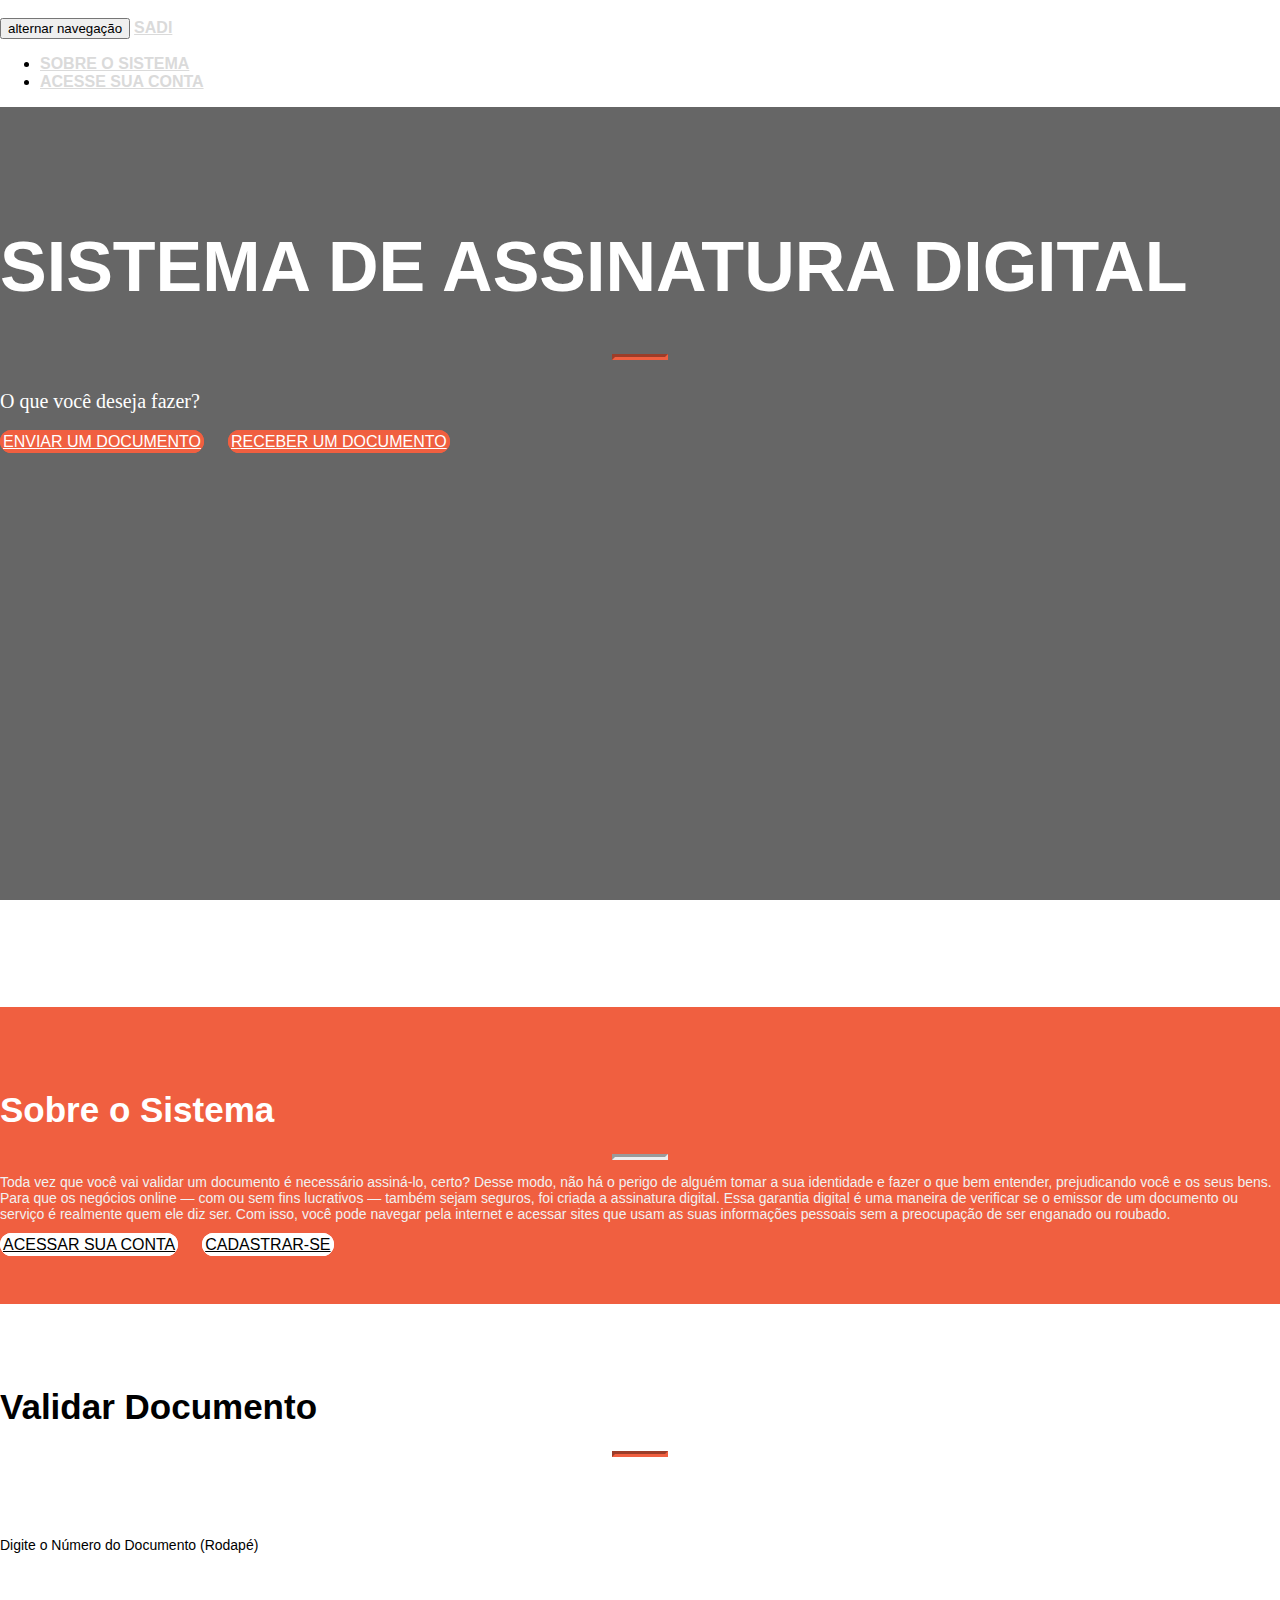
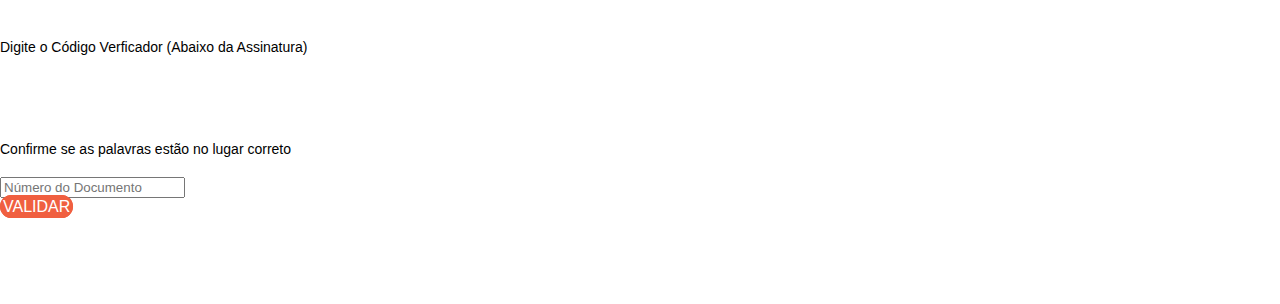
==== index.html @ a019d36f "sadi" ====
<!DOCTYPE html>
<html lang="pt-br">

<head>
    <meta charset="utf-8">
    <meta http-equiv="X-UA-Compatible" content="IE=edge">
    <meta name="viewport" content="width=device-width, initial-scale=1">

    <title>Sistema SADI</title>
    <!-- <link rel="icon" href="imagens/favicon.png"> -->

    <!-- Bootstrap -->
    <link href="bootstrap/css/bootstrap.min.css" rel="stylesheet">
    <link href="estilo.css" rel="stylesheet">

    <!-- HTML5 shim and Respond.js for IE8 support of HTML5 elements and media queries -->
    <!-- WARNING: Respond.js doesn't work if you view the page via file:// -->
    <!--[if lt IE 9]>
      <script src="https://oss.maxcdn.com/html5shiv/3.7.2/html5shiv.min.js"></script>
      <script src="https://oss.maxcdn.com/respond/1.4.2/respond.min.js"></script>
    <![endif]-->
</head>

<body id="my-index">
    <nav id="id-menu" class="nav navbar navbar-fixed-top my-navbar-2">
        <div class="container">
            <div class="navbar-header">
                <button type="button" class="navbar-toggle collapsed" data-toggle="collapse" data-target="#id-navegacao">
                    <span class="sr-only">alternar navegação</span>
                    <span class="icon-bar"></span>
                    <span class="icon-bar"></span>
                    <span class="icon-bar"></span>
                </button>
                <a href="#" class="navbar-brand">
                    <span class="img-logo">SADI</span>
                </a>
            </div>

            <div class="collapse navbar-collapse" id="id-navegacao">
                <ul class="nav navbar-nav navbar-right">
                    <li>
                        <a href="#id-secao-sobre">
                            Sobre o sistema
                        </a>
                    </li>
                    <li>
                        <a href="login.html">
                            <span class="glyphicon glyphicon-user"> </span>
                            Acesse sua conta
                        </a>
                    </li>
                </ul>
            </div>
        </div>
    </nav>

    <div class="my-capa">
        <div class="col-md-2"></div>
        <div class="my-conteudo-capa text-center col-md-8">
            <h1>
                Sistema de Assinatura Digital
            </h1>
            <hr class="my-laranja">
            <p class="">
                O que você deseja fazer?
            </p>
            <a href="" class="btn my-btn-custom my-btn-laranja btn-lg">Enviar um Documento</a>
            <a href="#id-secao-validar" class="btn my-btn-custom my-btn-laranja btn-lg">Receber um Documento</a>
        </div>
    </div>
    
    <section id="id-secao-sobre">
        <div class="container">
            <div class="row text-center my-conteudo-secao my-branco">
                <div class="col-md-12">
                    <h1>
                        Sobre o Sistema
                    </h1>
                    <hr>
                    <p class="my-cinza">
                        Toda vez que você vai validar um documento é necessário assiná-lo, certo? Desse modo, não há o perigo de alguém tomar a sua identidade e fazer o que bem entender,
                        prejudicando você e os seus bens. Para que os negócios online — com ou sem fins lucrativos — também sejam seguros, foi criada a assinatura digital.
                        Essa garantia digital é uma maneira de verificar se o emissor de um documento ou serviço é realmente quem ele diz ser. Com isso, você pode navegar pela internet e
                        acessar sites que usam as suas informações pessoais sem a preocupação de ser enganado ou roubado.
                    </p>
                    <a href="" class="btn my-btn-custom my-btn-branco btn-lg">Acessar sua conta</a>
                    <a href="" class="btn my-btn-custom my-btn-branco btn-lg">Cadastrar-se</a>
                </div>
            </div>
        </div>
    </section>

    <section id="id-secao-validar">
        <div class="container">
            <div class="row text-center my-conteudo-secao">
                <div class="col-md-12">
                    <h1>
                        Validar Documento
                    </h1>
                    <hr class="my-laranja">
                </div>
                <div class="col-md-3">
                    <span class="glyphicon glyphicon-pencil icon-sobre"></span>
                    <p>
                        Digite o Número do Documento (Rodapé)
                    </p>
                </div>
                <div class="col-md-3">
                    <span class="glyphicon glyphicon-list-alt icon-sobre"></span>
                    <p>
                        Digite o Código Verficador (Abaixo da Assinatura)
                    </p>
                </div>
                <div class="col-md-3">
                    <span class="glyphicon glyphicon-check icon-sobre"></span>
                    <p>
                        Confirme se as palavras estão no lugar correto
                    </p>
                </div>
                <div class="col-md-3 codigo-verificador">
                    <div class=" formulario-verificar">
                        <input type="text" class="form-control" placeholder="Número do Documento" aria-describedby="button-addon2">
                    </div>
                    <div class="">
                        <a class="btn my-btn-custom my-btn-laranja btn-lg"> Validar </a>
                    </div>

                </div>
            </div>
        </div>
    </section>

    <!-- jQuery (necessary for Bootstrap's JavaScript plugins) -->
    <script src="https://ajax.googleapis.com/ajax/libs/jquery/1.10.1/jquery.min.js"></script>

    <script type="text/javascript">
        jQuery(function () {
            jQuery(window).scroll(function () {
                if (jQuery(this).scrollTop() > 100){
                    $("#id-menu").addClass("my-navbar");
                } else {
                    $("#id-menu").removeClass("my-navbar");
                }
            });
        });
    </script>

    <!-- Include all compiled plugins (below), or include individual files as needed -->
    <script src="bootstrap/js/bootstrap.min.js"></script>
</body>

</html>
---- estilo.css ----
html, body{
    display: inline;
}

/* -------  Navbar -------*/

.navbar .my-navbar-2{
    padding: 15px 0px;
	background: rgba(0, 0, 0, 0.6);
	border: none;
}

.my-navbar-2 a{
    font-weight: 700;
    text-transform: uppercase;
    color: #dadada;
    font-family: 'Open Sans', 'Helvetica Neue', Arial, sans-serif;
    -webkit-transition: all 0.2s;
    transition: all 0.2s;
}

.my-navbar-2 a:hover{
    color: #ffffff;
}

.my-navbar{
    background-color: #ffffff;

}

.my-navbar a{
    color: #f05f40;
}

.my-navbar a:hover{
    color: #db5638;
}

.nav>li>a:focus, .nav>li>a:hover {
    text-decoration: none;
    background-color: transparent !important;
}

.icon-bar{
    background-color: #dadada;
}

/* -------  Capa -------*/

html, body>.my-capa{
    background-size: cover;
    background-attachment: fixed;
    height: 100%;
    overflow: auto;
}

.my-capa{
    background-image: linear-gradient(to bottom, rgba(0,0,0,0.6) 0%,
    rgba(0,0,0,0.6) 100%), url(img/header3.jpg);
}

.my-conteudo-capa{
    margin-top: 120px;
    color: #ffffff;
}

.my-conteudo-capa h1{
    text-transform: uppercase;
    font-family: 'Open Sans', 'Helvetica Neue', Arial, sans-serif;
    font-weight: bolder;
}

.my-conteudo-capa p{
    margin-top: 30px;
    font-size: 20px;
}


.icon-sobre{
    font-size: 50px;
    color: #f05f40;
    margin-top: 20px;
    margin-left: 45%;

}

/* -------  Seções -------*/

#id-secao-sobre{
    background-color: #f05f40;
    width: 100%;
}

.my-conteudo-secao{
    padding-top: 60px;
    padding-bottom: 50px;
}

.my-conteudo-secao h1{
    font-size: 35px;
    font-family: 'Open Sans','Helvetica Neue',Arial,sans-serif;
}

.my-conteudo-secao p{
    font-size: 14px;
    font-family: 'Open Sans','Helvetica Neue',Arial,sans-serif;
}

#id-secao-validar{
    background-color: #ffffff;
    width: 100%;
}

.codigo-verificador{
    padding-bottom: 20px;
    margin-top: 20px;
}

.formulario-verificar{
    margin-top: 15px;
}

/* -------  Login -------*/

#id-login{
    background-color: #f4f4f4;
}

.my-caixa-login {
    background: #ffffff;
    border-radius: 5px;
    margin: 10px auto 30px;
    width: 350px;
    padding: 40px 50px 50px 50px;
    box-shadow: 4px 4px 5px #888888;
}

.my-login-form .form-control {
    background: #f7f7f7 none repeat scroll 0 0;
    border: 1px solid #d4d4d4;
    border-radius: 4px;
    font-size: 14px;
    height: 50px;
    line-height: 50px;
}

/* -------  Media Query -------*/

@media(max-width: 480px){
    .my-caixa-login{
        width: 100%;
    }
}

/* xs < 768 */
@media screen and (max-width: 767px) {
    .my-conteudo-capa h1{
        font-size: 40px;
    }
}

/* sm */
@media screen and (min-width: 768px) {
    .my-conteudo-capa h1{
        font-size: 60px;
    }

}

/* md */
@media screen and (min-width: 992px) {
    .my-conteudo-capa h1{
        font-size: 60px;
    }
}

/* lg */
@media screen and (min-width: 1200px) {
    .my-conteudo-capa h1 {
        font-size: 70px;
    }
}
/* -------  Fim Media Query -------*/


/* -------  Personalização -------*/

hr{
    max-width: 50px;
    border-width: 3px;
}

.my-laranja{
    border-color: #f05f40;
}

.my-branco{
    border-color: #ffffff;
    color: #ffffff;
}

.my-cinza{
    border-color: #f1f1f1;
    color: #f1f1f1;
}

.my-btn-custom{
    margin-top: 40px;
    margin-right: 20px;
    border-radius: 50px;
    text-transform: uppercase;
    font-family: 'Open Sans', 'Helvetica Neue', Arial, sans-serif;
    -webkit-transition: all 0.2s;
    transition: all 0.2s;
}

.my-btn-laranja{
    border: solid #f05f40;
    background-color: #f05f40;
    color: #ffffff;
}

.my-btn-laranja:hover{
    background-color: #db5638;
    border: solid #db5638;
    color: #ffffff;
}

.my-btn-branco{
    border: solid #ffffff;
    background-color: #ffffff;
    color: #000000;
}

.my-btn-branco:hover{
    background-color: #dadada;
    border: solid #dadada;
    color: #000000;
}
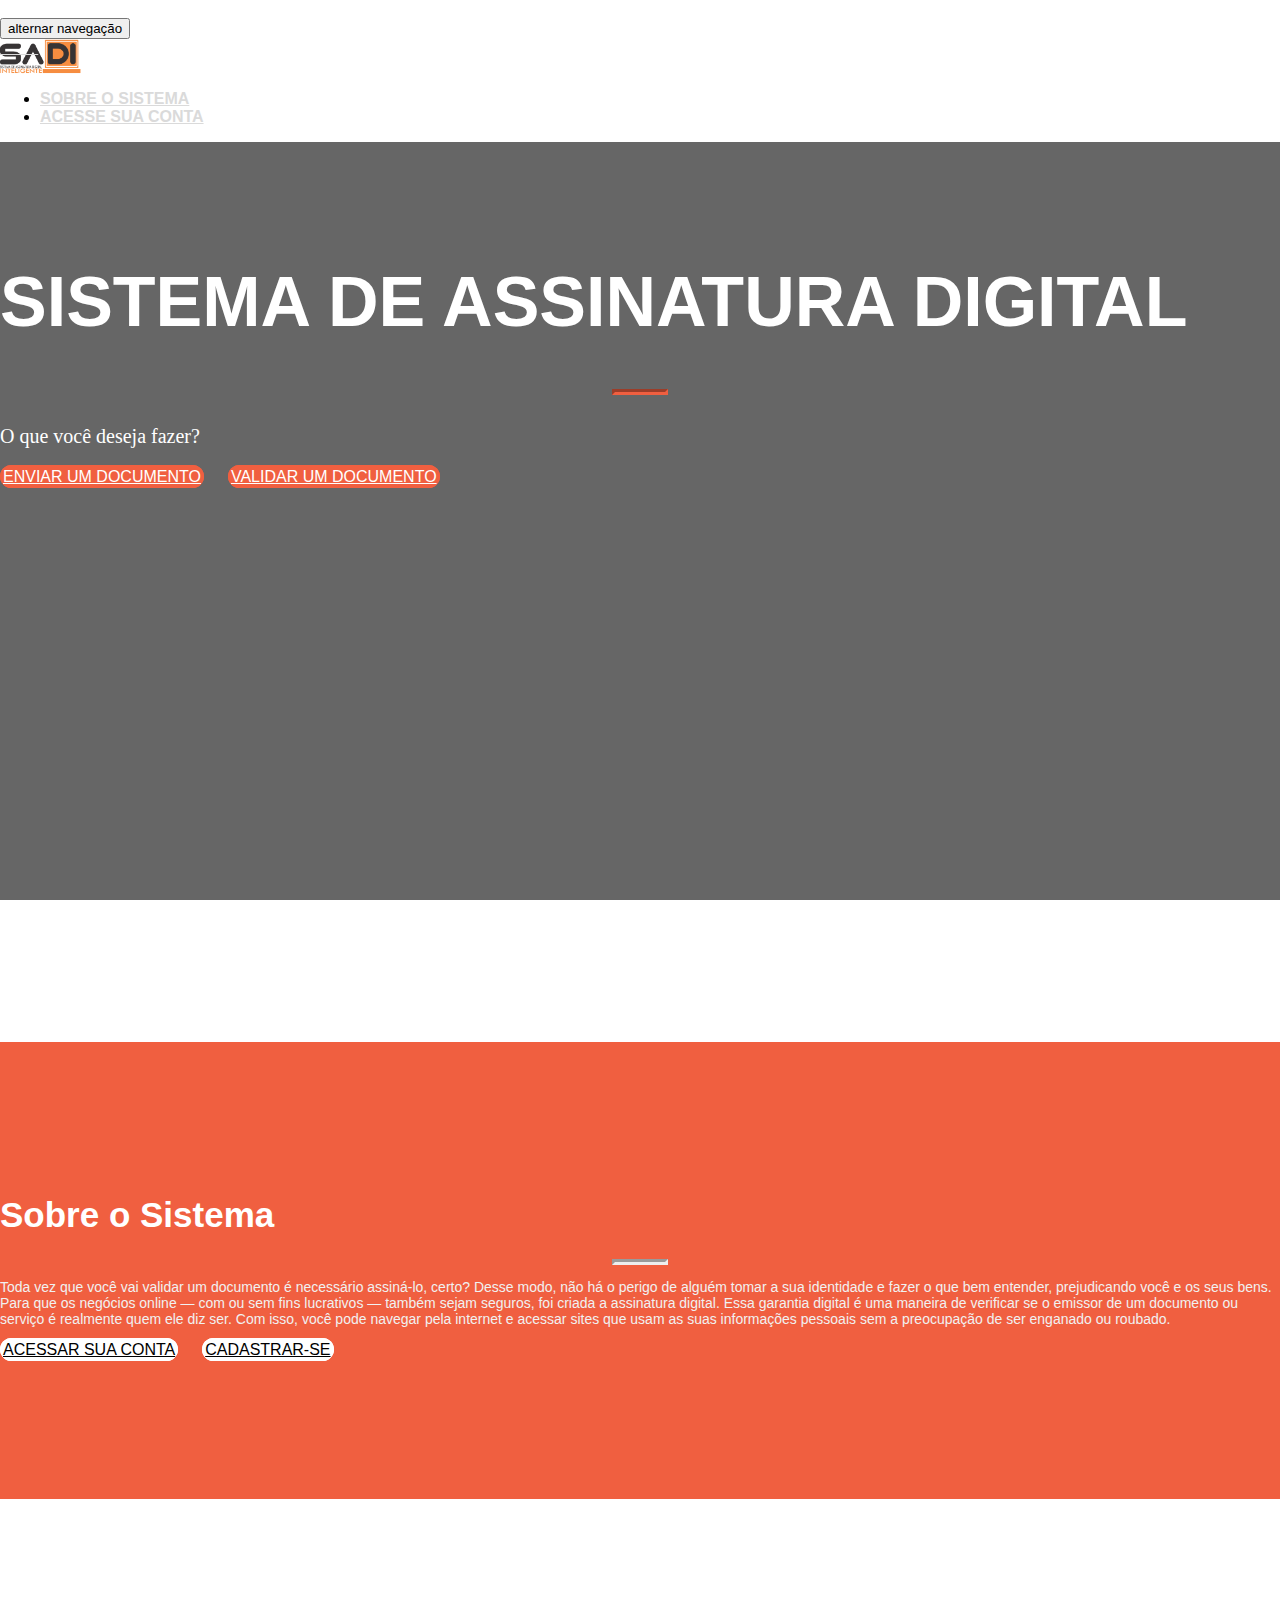
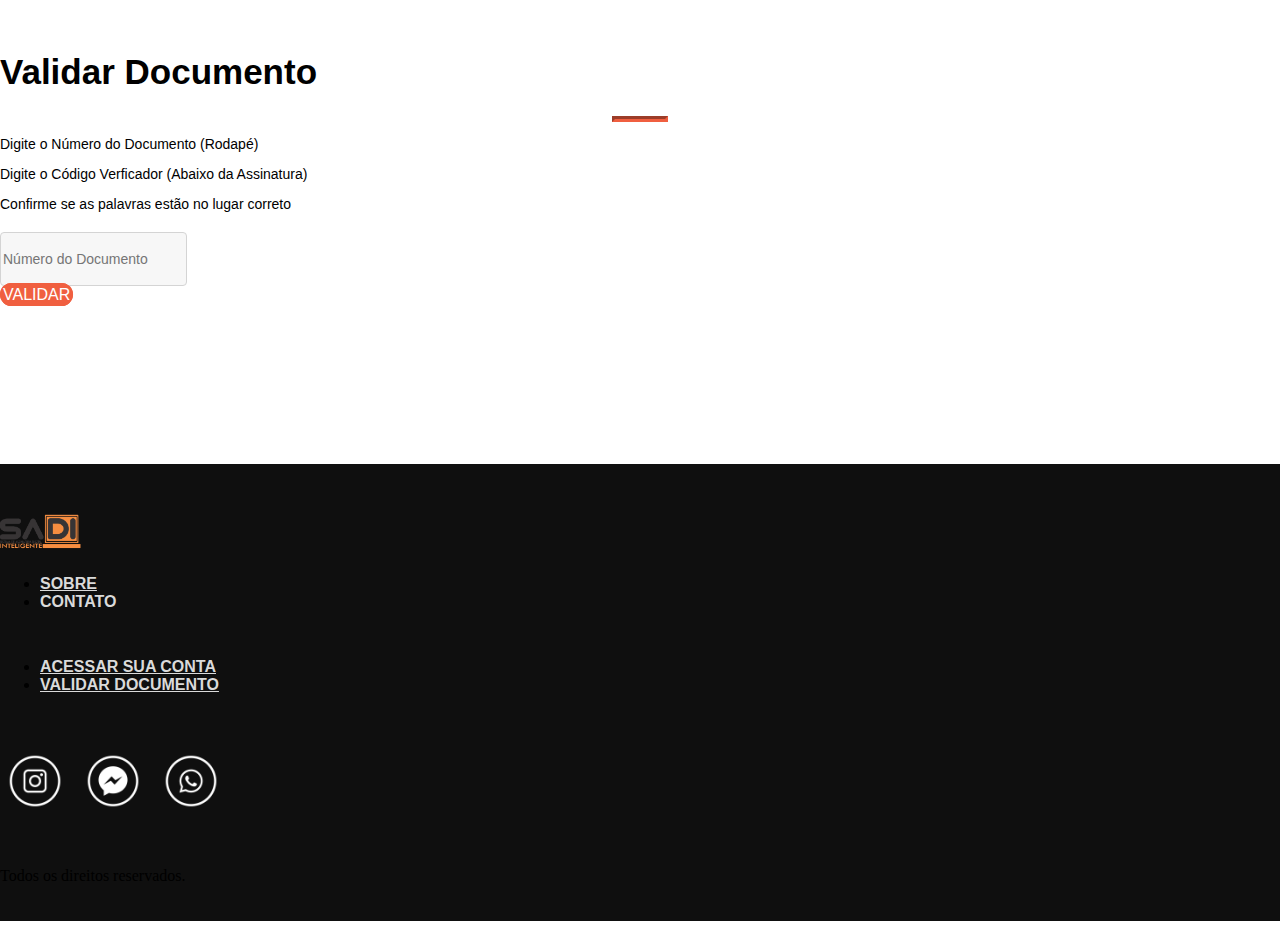
==== commit 1810632b: "ajustes" ====
--- a/index.html
+++ b/index.html
@@ -31,7 +31,7 @@
                     <span class="icon-bar"></span>
                     <span class="icon-bar"></span>
                 </button>
-                <a href="#" class="navbar-brand">
+                <a href="index.html" class="navbar-brand">
                     <span class="img-logo">SADI</span>
                 </a>
             </div>
@@ -55,8 +55,7 @@
     </nav>
 
     <div class="my-capa">
-        <div class="col-md-2"></div>
-        <div class="my-conteudo-capa text-center col-md-8">
+        <div class="my-conteudo-capa text-center col-md-8 col-md-offset-2">
             <h1>
                 Sistema de Assinatura Digital
             </h1>
@@ -64,11 +63,11 @@
             <p class="">
                 O que você deseja fazer?
             </p>
-            <a href="" class="btn my-btn-custom my-btn-laranja btn-lg">Enviar um Documento</a>
-            <a href="#id-secao-validar" class="btn my-btn-custom my-btn-laranja btn-lg">Receber um Documento</a>
+            <a href="login.html" class="btn my-btn-custom my-btn-index my-btn-laranja btn-lg">Enviar um Documento</a>
+            <a href="#id-secao-validar" class="btn my-btn-index my-btn-custom my-btn-laranja btn-lg">Validar um Documento</a>
         </div>
     </div>
-    
+
     <section id="id-secao-sobre">
         <div class="container">
             <div class="row text-center my-conteudo-secao my-branco">
@@ -78,18 +77,21 @@
                     </h1>
                     <hr>
                     <p class="my-cinza">
-                        Toda vez que você vai validar um documento é necessário assiná-lo, certo? Desse modo, não há o perigo de alguém tomar a sua identidade e fazer o que bem entender,
-                        prejudicando você e os seus bens. Para que os negócios online — com ou sem fins lucrativos — também sejam seguros, foi criada a assinatura digital.
-                        Essa garantia digital é uma maneira de verificar se o emissor de um documento ou serviço é realmente quem ele diz ser. Com isso, você pode navegar pela internet e
-                        acessar sites que usam as suas informações pessoais sem a preocupação de ser enganado ou roubado.
+                        Toda vez que você vai validar um documento é necessário assiná-lo, certo? Desse modo, não há o
+                        perigo de alguém tomar a sua identidade e fazer o que bem entender,
+                        prejudicando você e os seus bens. Para que os negócios online — com ou sem fins lucrativos —
+                        também sejam seguros, foi criada a assinatura digital.
+                        Essa garantia digital é uma maneira de verificar se o emissor de um documento ou serviço é
+                        realmente quem ele diz ser. Com isso, você pode navegar pela internet e
+                        acessar sites que usam as suas informações pessoais sem a preocupação de ser enganado ou
+                        roubado.
                     </p>
-                    <a href="" class="btn my-btn-custom my-btn-branco btn-lg">Acessar sua conta</a>
-                    <a href="" class="btn my-btn-custom my-btn-branco btn-lg">Cadastrar-se</a>
+                    <a href="login.html" class="btn my-btn-index my-btn-custom my-btn-branco btn-lg ">Acessar sua conta</a>
+                    <a href="cadastro.html" class="btn my-btn-index my-btn-custom my-btn-branco btn-lg ">Cadastrar-se</a>
                 </div>
             </div>
         </div>
     </section>
-
     <section id="id-secao-validar">
         <div class="container">
             <div class="row text-center my-conteudo-secao">
@@ -99,36 +101,75 @@
                     </h1>
                     <hr class="my-laranja">
                 </div>
-                <div class="col-md-3">
+                <div class="col-md-4 col-sm-4">
                     <span class="glyphicon glyphicon-pencil icon-sobre"></span>
                     <p>
                         Digite o Número do Documento (Rodapé)
                     </p>
                 </div>
-                <div class="col-md-3">
+                <div class="col-md-4 col-sm-4">
                     <span class="glyphicon glyphicon-list-alt icon-sobre"></span>
                     <p>
                         Digite o Código Verficador (Abaixo da Assinatura)
                     </p>
                 </div>
-                <div class="col-md-3">
+                <div class="col-md-4 col-sm-4">
                     <span class="glyphicon glyphicon-check icon-sobre"></span>
                     <p>
                         Confirme se as palavras estão no lugar correto
                     </p>
                 </div>
-                <div class="col-md-3 codigo-verificador">
+                <div class="col-md-8 codigo-verificador col-md-offset-2">
                     <div class=" formulario-verificar">
                         <input type="text" class="form-control" placeholder="Número do Documento" aria-describedby="button-addon2">
                     </div>
                     <div class="">
-                        <a class="btn my-btn-custom my-btn-laranja btn-lg"> Validar </a>
+                        <a class="btn my-btn-custom my-btn-laranja btn-lg my-margin-btn"> Validar </a>
                     </div>
 
                 </div>
             </div>
         </div>
     </section>
+    <footer>
+        <div class="container">
+            <div class="row">
+                <div class="col-md-3 img-logo">
+                    LOGO
+                </div>
+                <div class="col-md-3 my-padding">
+                    <ul>
+                        <li>
+                            <a href="#id-secao-sobre">Sobre</a>
+                        </li>
+                        <li>
+                            <a>Contato</a>
+                        </li>
+                    </ul>
+                </div>
+                <div class="col-md-3 my-padding">
+                    <ul>
+                        <li>
+                            <a href="login.html">Acessar sua conta</a>
+                        </li>
+                        <li>
+                            <a href="#id-secao-validar">Validar Documento</a>
+                        </li>
+                    </ul>
+                </div>
+                <div class="col-md-3 my-padding text-center">
+                    <h1>
+                       <a href="#"><img class="my-social-img" src="img/instagram.png"></a>
+                        <a href=""><img class="my-social-img" src="img/messeger.png"></a>
+                        <a href="#"><img class="my-social-img" src="img/wpp.png"></a>
+                    </h1>
+                </div>
+            </div>
+        </div>
+        <p class="text-center">
+            Todos os direitos reservados.
+        </p>
+    </footer>
 
     <!-- jQuery (necessary for Bootstrap's JavaScript plugins) -->
     <script src="https://ajax.googleapis.com/ajax/libs/jquery/1.10.1/jquery.min.js"></script>
@@ -136,7 +177,7 @@
     <script type="text/javascript">
         jQuery(function () {
             jQuery(window).scroll(function () {
-                if (jQuery(this).scrollTop() > 100){
+                if (jQuery(this).scrollTop() > 100) {
                     $("#id-menu").addClass("my-navbar");
                 } else {
                     $("#id-menu").removeClass("my-navbar");
--- a/estilo.css
+++ b/estilo.css
@@ -1,5 +1,20 @@
 html, body{
     display: inline;
+}
+
+/* -------  Logo -------*/
+
+.img-logo{
+    height: 35px;
+    width: 132px;
+    display: block;
+    background: url('img/logo.png') no-repeat;
+    background-size: contain;
+    color: transparent;
+}
+
+.my-social-img{
+    width: 70px;
 }
 
 /* -------  Navbar -------*/
@@ -24,8 +39,7 @@
 }
 
 .my-navbar{
-    background-color: #ffffff;
-
+    background-color: #f4f4f4;
 }
 
 .my-navbar a{
@@ -80,8 +94,6 @@
     font-size: 50px;
     color: #f05f40;
     margin-top: 20px;
-    margin-left: 45%;
-
 }
 
 /* -------  Seções -------*/
@@ -92,8 +104,8 @@
 }
 
 .my-conteudo-secao{
-    padding-top: 60px;
-    padding-bottom: 50px;
+    padding-top: 130px;
+    padding-bottom: 140px;
 }
 
 .my-conteudo-secao h1{
@@ -122,20 +134,13 @@
 
 /* -------  Login -------*/
 
-#id-login{
-    background-color: #f4f4f4;
-}
-
-.my-caixa-login {
-    background: #ffffff;
-    border-radius: 5px;
-    margin: 10px auto 30px;
-    width: 350px;
-    padding: 40px 50px 50px 50px;
-    box-shadow: 4px 4px 5px #888888;
-}
-
-.my-login-form .form-control {
+html>body>#id-login{
+    background-color: #fafafa;
+    width: 100%;
+    height: 100%;
+}
+
+.form-control {
     background: #f7f7f7 none repeat scroll 0 0;
     border: 1px solid #d4d4d4;
     border-radius: 4px;
@@ -144,13 +149,94 @@
     line-height: 50px;
 }
 
+.my-caixa-login{
+    margin-top: 150px;
+}
+
+#form-login{
+    margin-top: 5px;
+}
+
+/* -------  Cadastro -------*/
+
+html>body>#id-cadastro{
+    background-color: #fafafa;
+    width: 100%;
+    height: 100%;
+}
+
+.my-caixa-cadastro{
+    margin-top: 100px;
+}
+
+#form-cadastro{
+    margin-top: 5px;
+}
+
+/* -------  Upload -------*/
+
+body>.my-upload{
+    background-color: #fafafa;
+    margin-top: 50px;
+    padding-top: 20px;
+    width: 100%;
+    height: 100%;
+}
+
+input[type='file'] {
+    display: none
+}
+.input-wrapper>input[type='text']{
+    border: solid 1px #dadada;
+    background-color: #f4f4f4;
+    margin-top: 10px;
+    height: 35px;
+}
+
+.input-wrapper label {
+    background-color: #f05f40;
+    border-radius: 5px;
+    color: #fff;
+    margin: 10px;
+    padding: 6px 20px;
+    cursor: pointer;
+}
+
+.input-wrapper label:hover {
+    background-color: #C95036;
+    color: #fff;
+}
+.doc{
+    width: 100%;
+    height: 500px;
+    top: 0;
+    left: 0;
+    border: none;
+}
+
+
+/* -------  Rodapé -------*/
+footer{
+    background-color: #0f0f0f;
+    padding: 50px 0px 20px 0px;
+}
+
+footer a{
+    font-weight: 700;
+    text-transform: uppercase;
+    color: #dadada;
+    font-family: 'Open Sans', 'Helvetica Neue', Arial, sans-serif;
+    -webkit-transition: all 0.2s;
+    transition: all 0.2s;
+}
+
+.my-padding{
+    padding-bottom: 5px;
+    padding-top: 10px;
+}
+
 /* -------  Media Query -------*/
 
-@media(max-width: 480px){
-    .my-caixa-login{
-        width: 100%;
-    }
-}
 
 /* xs < 768 */
 @media screen and (max-width: 767px) {
@@ -204,9 +290,12 @@
     color: #f1f1f1;
 }
 
-.my-btn-custom{
+.my-btn-index{
     margin-top: 40px;
     margin-right: 20px;
+}
+
+.my-btn-custom{
     border-radius: 50px;
     text-transform: uppercase;
     font-family: 'Open Sans', 'Helvetica Neue', Arial, sans-serif;
@@ -236,4 +325,8 @@
     background-color: #dadada;
     border: solid #dadada;
     color: #000000;
+}
+
+.my-margin-btn{
+    margin-top: 30px;
 }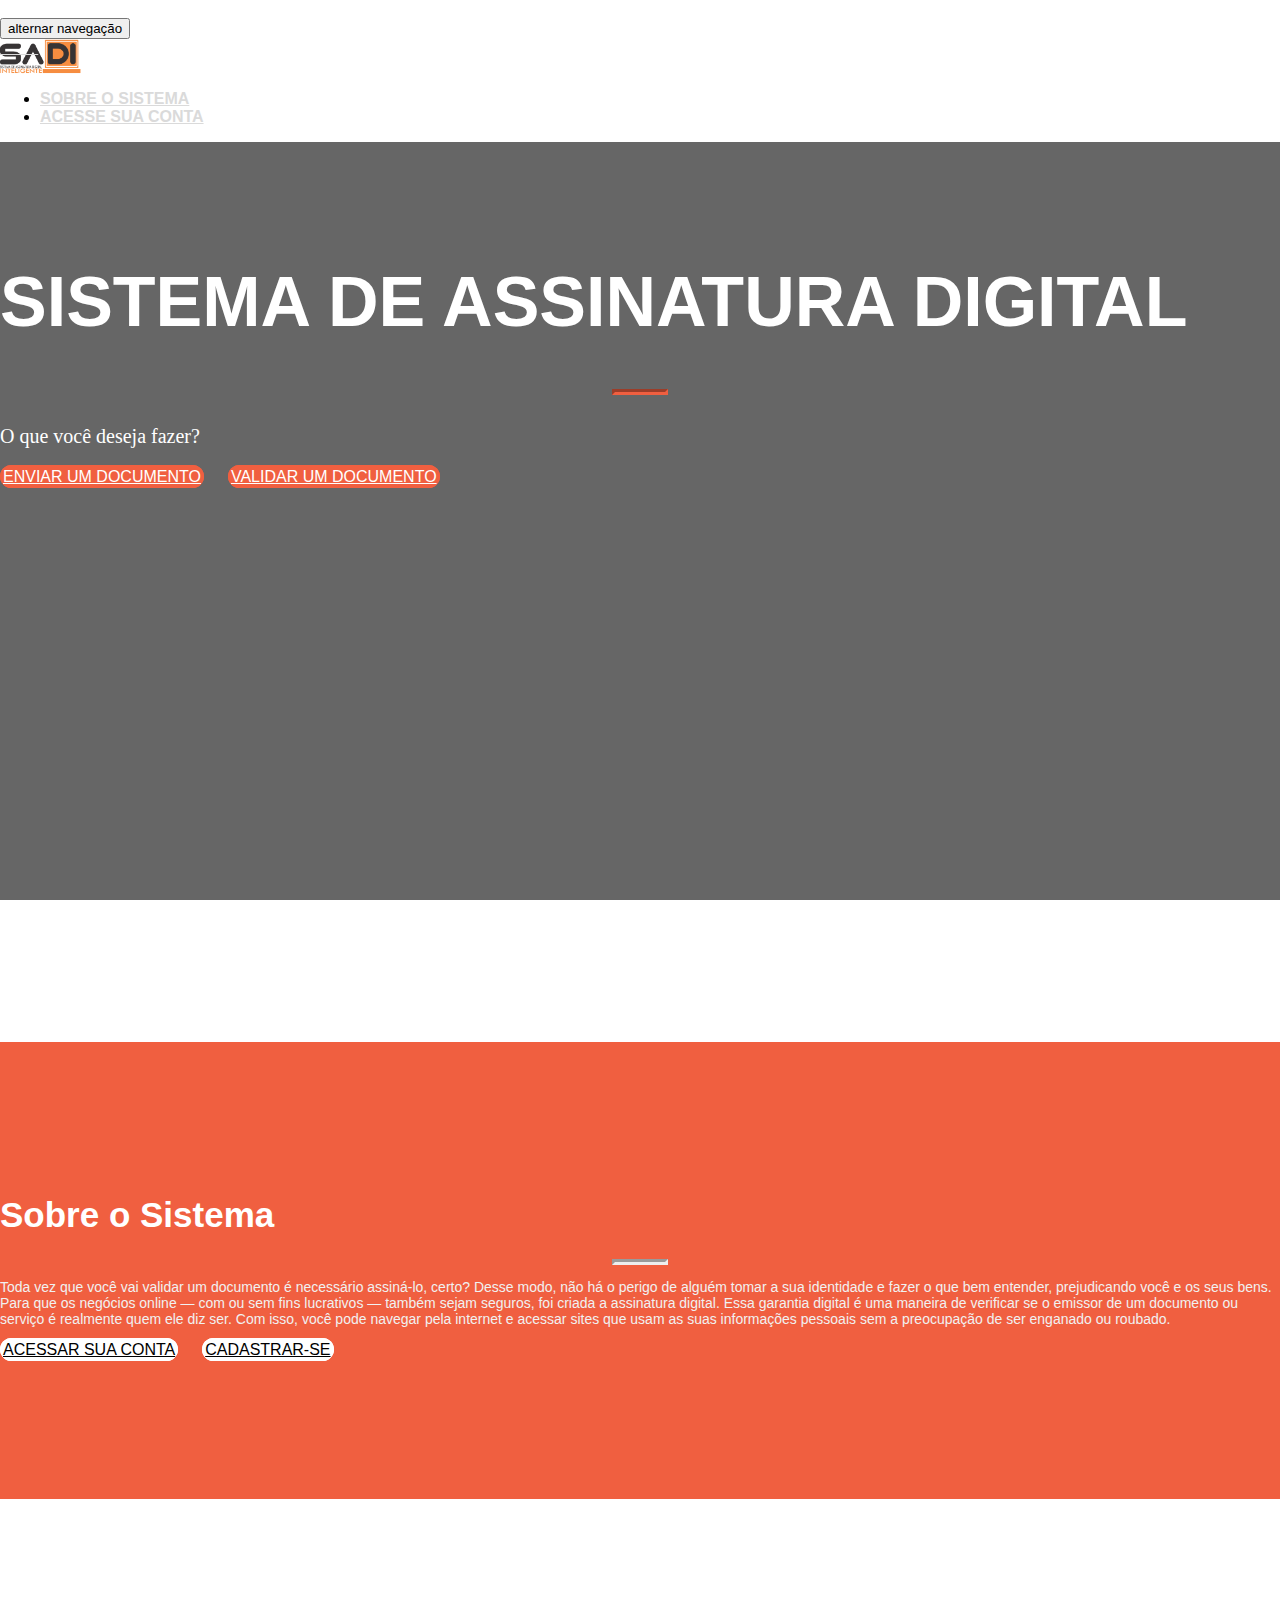
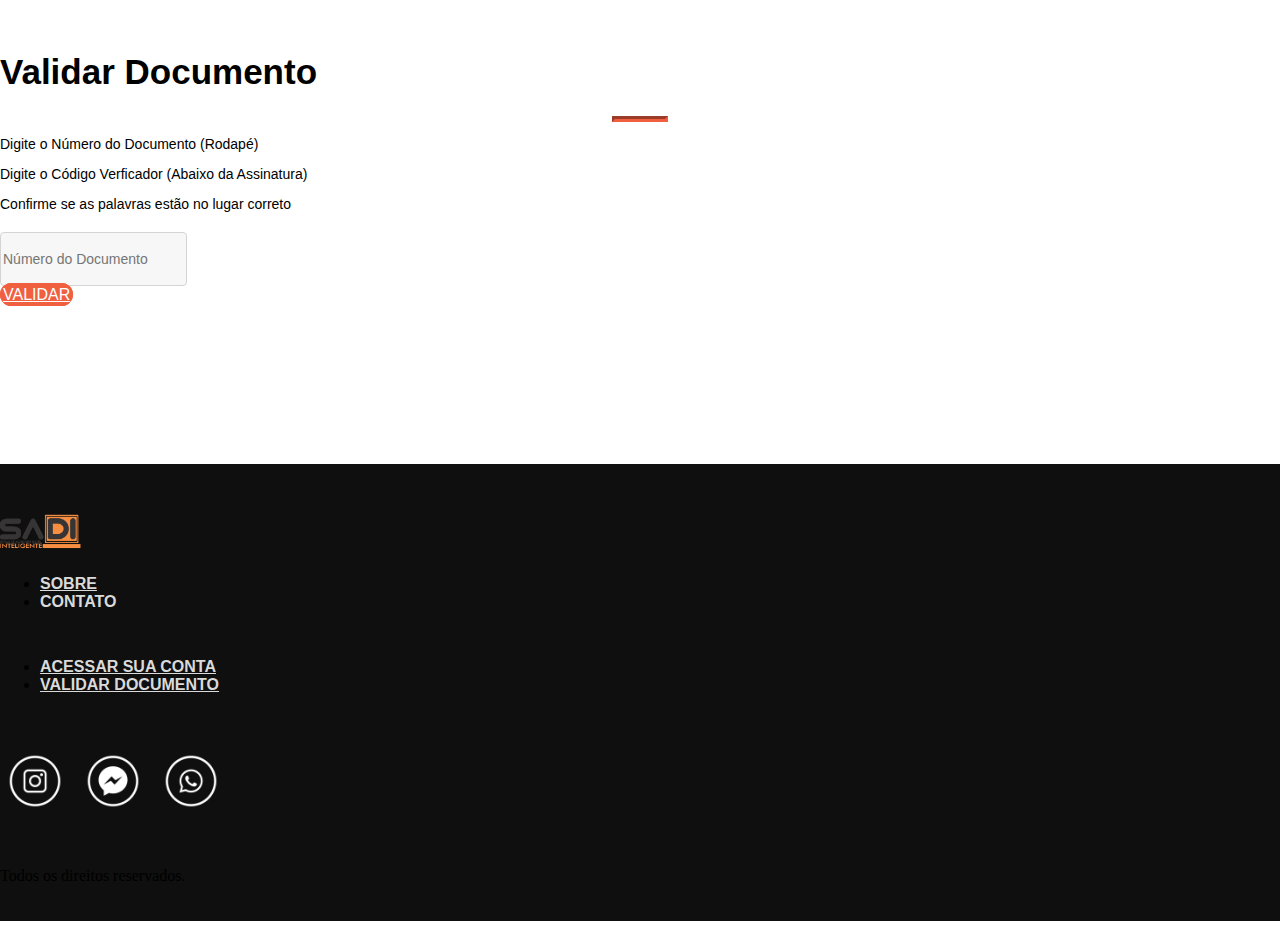
==== commit edceee28: "finalização" ====
--- a/index.html
+++ b/index.html
@@ -124,7 +124,7 @@
                         <input type="text" class="form-control" placeholder="Número do Documento" aria-describedby="button-addon2">
                     </div>
                     <div class="">
-                        <a class="btn my-btn-custom my-btn-laranja btn-lg my-margin-btn"> Validar </a>
+                        <a href="validacao.html" class="btn my-btn-custom my-btn-laranja btn-lg my-margin-btn"> Validar </a>
                     </div>
 
                 </div>
--- a/estilo.css
+++ b/estilo.css
@@ -56,7 +56,7 @@
 }
 
 .icon-bar{
-    background-color: #dadada;
+    background-color: #f05f40;
 }
 
 /* -------  Capa -------*/
@@ -214,6 +214,23 @@
     border: none;
 }
 
+/* -------  Validação -------*/
+
+#id-validacao{
+    height: 90%;
+    background-color: #fafafa;
+    width: 100%;
+}
+
+#id-campo-validacao{
+    margin-top: 100px;
+}
+
+.my-btn-confimar{
+    margin-top: 30px;
+    margin-bottom: 65px;
+}
+
 
 /* -------  Rodapé -------*/
 footer{
@@ -250,8 +267,22 @@
     .my-conteudo-capa h1{
         font-size: 60px;
     }
-
-}
+}
+
+@media screen and (max-width: 768px) {
+    .my-navbar-2{
+        background-color: #f4f4f4;
+    }
+
+    .my-navbar-2 a{
+        color: #f05f40;
+    }
+
+    .my-navbar-2 a:hover{
+        color: #db5638;
+    }
+}
+
 
 /* md */
 @media screen and (min-width: 992px) {
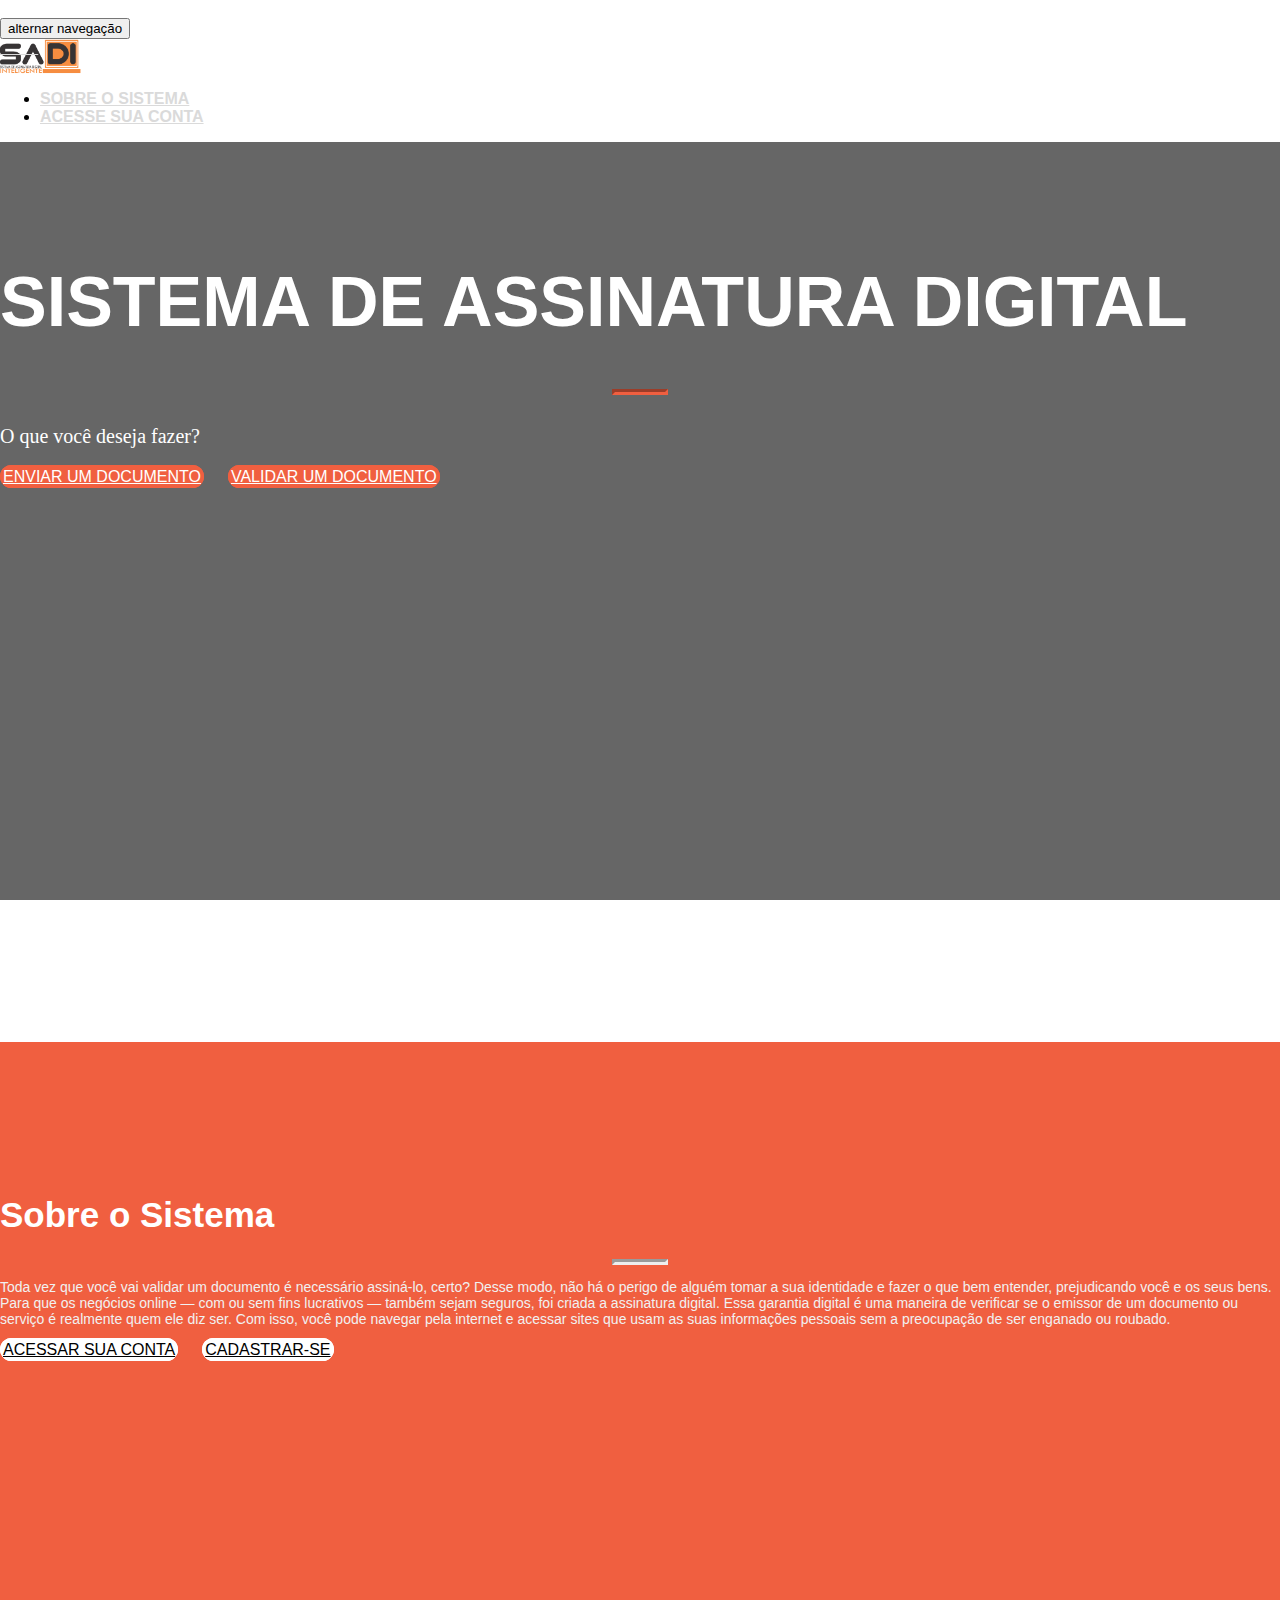
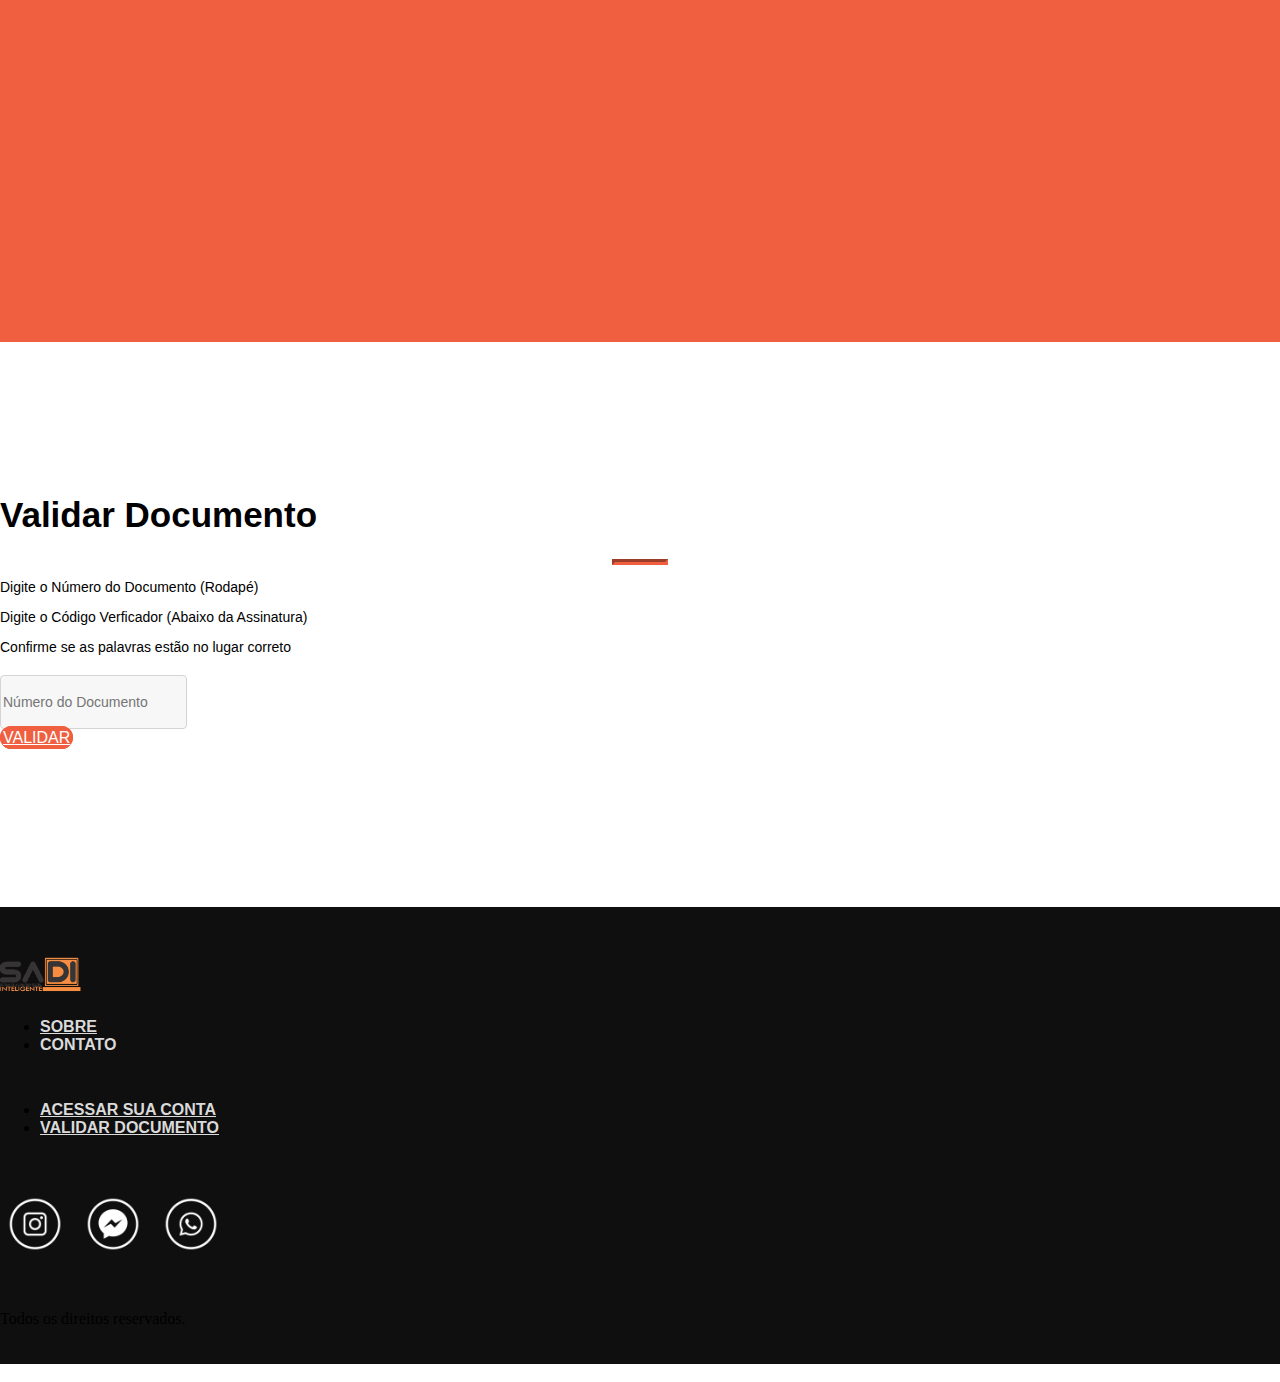
==== commit cbdc49fc: "Add files via upload" ====
--- a/index.html
+++ b/index.html
@@ -1,193 +1,193 @@
-<!DOCTYPE html>
-<html lang="pt-br">
-
-<head>
-    <meta charset="utf-8">
-    <meta http-equiv="X-UA-Compatible" content="IE=edge">
-    <meta name="viewport" content="width=device-width, initial-scale=1">
-
-    <title>Sistema SADI</title>
-    <!-- <link rel="icon" href="imagens/favicon.png"> -->
-
-    <!-- Bootstrap -->
-    <link href="bootstrap/css/bootstrap.min.css" rel="stylesheet">
-    <link href="estilo.css" rel="stylesheet">
-
-    <!-- HTML5 shim and Respond.js for IE8 support of HTML5 elements and media queries -->
-    <!-- WARNING: Respond.js doesn't work if you view the page via file:// -->
-    <!--[if lt IE 9]>
-      <script src="https://oss.maxcdn.com/html5shiv/3.7.2/html5shiv.min.js"></script>
-      <script src="https://oss.maxcdn.com/respond/1.4.2/respond.min.js"></script>
-    <![endif]-->
-</head>
-
-<body id="my-index">
-    <nav id="id-menu" class="nav navbar navbar-fixed-top my-navbar-2">
-        <div class="container">
-            <div class="navbar-header">
-                <button type="button" class="navbar-toggle collapsed" data-toggle="collapse" data-target="#id-navegacao">
-                    <span class="sr-only">alternar navegação</span>
-                    <span class="icon-bar"></span>
-                    <span class="icon-bar"></span>
-                    <span class="icon-bar"></span>
-                </button>
-                <a href="index.html" class="navbar-brand">
-                    <span class="img-logo">SADI</span>
-                </a>
-            </div>
-
-            <div class="collapse navbar-collapse" id="id-navegacao">
-                <ul class="nav navbar-nav navbar-right">
-                    <li>
-                        <a href="#id-secao-sobre">
-                            Sobre o sistema
-                        </a>
-                    </li>
-                    <li>
-                        <a href="login.html">
-                            <span class="glyphicon glyphicon-user"> </span>
-                            Acesse sua conta
-                        </a>
-                    </li>
-                </ul>
-            </div>
-        </div>
-    </nav>
-
-    <div class="my-capa">
-        <div class="my-conteudo-capa text-center col-md-8 col-md-offset-2">
-            <h1>
-                Sistema de Assinatura Digital
-            </h1>
-            <hr class="my-laranja">
-            <p class="">
-                O que você deseja fazer?
-            </p>
-            <a href="login.html" class="btn my-btn-custom my-btn-index my-btn-laranja btn-lg">Enviar um Documento</a>
-            <a href="#id-secao-validar" class="btn my-btn-index my-btn-custom my-btn-laranja btn-lg">Validar um Documento</a>
-        </div>
-    </div>
-
-    <section id="id-secao-sobre">
-        <div class="container">
-            <div class="row text-center my-conteudo-secao my-branco">
-                <div class="col-md-12">
-                    <h1>
-                        Sobre o Sistema
-                    </h1>
-                    <hr>
-                    <p class="my-cinza">
-                        Toda vez que você vai validar um documento é necessário assiná-lo, certo? Desse modo, não há o
-                        perigo de alguém tomar a sua identidade e fazer o que bem entender,
-                        prejudicando você e os seus bens. Para que os negócios online — com ou sem fins lucrativos —
-                        também sejam seguros, foi criada a assinatura digital.
-                        Essa garantia digital é uma maneira de verificar se o emissor de um documento ou serviço é
-                        realmente quem ele diz ser. Com isso, você pode navegar pela internet e
-                        acessar sites que usam as suas informações pessoais sem a preocupação de ser enganado ou
-                        roubado.
-                    </p>
-                    <a href="login.html" class="btn my-btn-index my-btn-custom my-btn-branco btn-lg ">Acessar sua conta</a>
-                    <a href="cadastro.html" class="btn my-btn-index my-btn-custom my-btn-branco btn-lg ">Cadastrar-se</a>
-                </div>
-            </div>
-        </div>
-    </section>
-    <section id="id-secao-validar">
-        <div class="container">
-            <div class="row text-center my-conteudo-secao">
-                <div class="col-md-12">
-                    <h1>
-                        Validar Documento
-                    </h1>
-                    <hr class="my-laranja">
-                </div>
-                <div class="col-md-4 col-sm-4">
-                    <span class="glyphicon glyphicon-pencil icon-sobre"></span>
-                    <p>
-                        Digite o Número do Documento (Rodapé)
-                    </p>
-                </div>
-                <div class="col-md-4 col-sm-4">
-                    <span class="glyphicon glyphicon-list-alt icon-sobre"></span>
-                    <p>
-                        Digite o Código Verficador (Abaixo da Assinatura)
-                    </p>
-                </div>
-                <div class="col-md-4 col-sm-4">
-                    <span class="glyphicon glyphicon-check icon-sobre"></span>
-                    <p>
-                        Confirme se as palavras estão no lugar correto
-                    </p>
-                </div>
-                <div class="col-md-8 codigo-verificador col-md-offset-2">
-                    <div class=" formulario-verificar">
-                        <input type="text" class="form-control" placeholder="Número do Documento" aria-describedby="button-addon2">
-                    </div>
-                    <div class="">
-                        <a href="validacao.html" class="btn my-btn-custom my-btn-laranja btn-lg my-margin-btn"> Validar </a>
-                    </div>
-
-                </div>
-            </div>
-        </div>
-    </section>
-    <footer>
-        <div class="container">
-            <div class="row">
-                <div class="col-md-3 img-logo">
-                    LOGO
-                </div>
-                <div class="col-md-3 my-padding">
-                    <ul>
-                        <li>
-                            <a href="#id-secao-sobre">Sobre</a>
-                        </li>
-                        <li>
-                            <a>Contato</a>
-                        </li>
-                    </ul>
-                </div>
-                <div class="col-md-3 my-padding">
-                    <ul>
-                        <li>
-                            <a href="login.html">Acessar sua conta</a>
-                        </li>
-                        <li>
-                            <a href="#id-secao-validar">Validar Documento</a>
-                        </li>
-                    </ul>
-                </div>
-                <div class="col-md-3 my-padding text-center">
-                    <h1>
-                       <a href="#"><img class="my-social-img" src="img/instagram.png"></a>
-                        <a href=""><img class="my-social-img" src="img/messeger.png"></a>
-                        <a href="#"><img class="my-social-img" src="img/wpp.png"></a>
-                    </h1>
-                </div>
-            </div>
-        </div>
-        <p class="text-center">
-            Todos os direitos reservados.
-        </p>
-    </footer>
-
-    <!-- jQuery (necessary for Bootstrap's JavaScript plugins) -->
-    <script src="https://ajax.googleapis.com/ajax/libs/jquery/1.10.1/jquery.min.js"></script>
-
-    <script type="text/javascript">
-        jQuery(function () {
-            jQuery(window).scroll(function () {
-                if (jQuery(this).scrollTop() > 100) {
-                    $("#id-menu").addClass("my-navbar");
-                } else {
-                    $("#id-menu").removeClass("my-navbar");
-                }
-            });
-        });
-    </script>
-
-    <!-- Include all compiled plugins (below), or include individual files as needed -->
-    <script src="bootstrap/js/bootstrap.min.js"></script>
-</body>
-
+<!DOCTYPE html>
+<html lang="pt-br">
+
+<head>
+    <meta charset="utf-8">
+    <meta http-equiv="X-UA-Compatible" content="IE=edge">
+    <meta name="viewport" content="width=device-width, initial-scale=1">
+
+    <title>Sistema SADI</title>
+    <!-- <link rel="icon" href="imagens/favicon.png"> -->
+
+    <!-- Bootstrap -->
+    <link href="bootstrap/css/bootstrap.min.css" rel="stylesheet">
+    <link href="estilo.css" rel="stylesheet">
+
+    <!-- HTML5 shim and Respond.js for IE8 support of HTML5 elements and media queries -->
+    <!-- WARNING: Respond.js doesn't work if you view the page via file:// -->
+    <!--[if lt IE 9]>
+      <script src="https://oss.maxcdn.com/html5shiv/3.7.2/html5shiv.min.js"></script>
+      <script src="https://oss.maxcdn.com/respond/1.4.2/respond.min.js"></script>
+    <![endif]-->
+</head>
+
+<body id="my-index">
+    <nav id="id-menu" class="nav navbar navbar-fixed-top my-navbar-2">
+        <div class="container">
+            <div class="navbar-header">
+                <button type="button" class="navbar-toggle collapsed" data-toggle="collapse" data-target="#id-navegacao">
+                    <span class="sr-only">alternar navegação</span>
+                    <span class="icon-bar"></span>
+                    <span class="icon-bar"></span>
+                    <span class="icon-bar"></span>
+                </button>
+                <a href="index.html" class="navbar-brand">
+                    <span class="img-logo">SADI</span>
+                </a>
+            </div>
+
+            <div class="collapse navbar-collapse" id="id-navegacao">
+                <ul class="nav navbar-nav navbar-right">
+                    <li>
+                        <a href="#id-secao-sobre">
+                            Sobre o sistema
+                        </a>
+                    </li>
+                    <li>
+                        <a href="login.html">
+                            <span class="glyphicon glyphicon-user"> </span>
+                            Acesse sua conta
+                        </a>
+                    </li>
+                </ul>
+            </div>
+        </div>
+    </nav>
+
+    <div class="my-capa">
+        <div class="my-conteudo-capa text-center col-md-8 col-md-offset-2">
+            <h1>
+                Sistema de Assinatura Digital
+            </h1>
+            <hr class="my-laranja">
+            <p class="">
+                O que você deseja fazer?
+            </p>
+            <a href="login.html" class="btn my-btn-custom my-btn-index my-btn-laranja btn-lg">Enviar um Documento</a>
+            <a href="#id-secao-validar" class="btn my-btn-index my-btn-custom my-btn-laranja btn-lg">Validar um Documento</a>
+        </div>
+    </div>
+
+    <section id="id-secao-sobre">
+        <div class="container">
+            <div class="row text-center my-conteudo-secao my-branco">
+                <div class="col-md-12">
+                    <h1>
+                        Sobre o Sistema
+                    </h1>
+                    <hr>
+                    <p class="my-cinza">
+                        Toda vez que você vai validar um documento é necessário assiná-lo, certo? Desse modo, não há o
+                        perigo de alguém tomar a sua identidade e fazer o que bem entender,
+                        prejudicando você e os seus bens. Para que os negócios online — com ou sem fins lucrativos —
+                        também sejam seguros, foi criada a assinatura digital.
+                        Essa garantia digital é uma maneira de verificar se o emissor de um documento ou serviço é
+                        realmente quem ele diz ser. Com isso, você pode navegar pela internet e
+                        acessar sites que usam as suas informações pessoais sem a preocupação de ser enganado ou
+                        roubado.
+                    </p>
+                    <a href="login.html" class="btn my-btn-index my-btn-custom my-btn-branco btn-lg ">Acessar sua conta</a>
+                    <a href="cadastro.html" class="btn my-btn-index my-btn-custom my-btn-branco btn-lg ">Cadastrar-se</a>
+                </div>
+            </div>
+        </div>
+    </section>
+    <section id="id-secao-validar">
+        <div class="container">
+            <div class="row text-center my-conteudo-secao">
+                <div class="col-md-12">
+                    <h1>
+                        Validar Documento
+                    </h1>
+                    <hr class="my-laranja">
+                </div>
+                <div class="col-md-4 col-sm-4">
+                    <span class="glyphicon glyphicon-pencil icon-sobre"></span>
+                    <p>
+                        Digite o Número do Documento (Rodapé)
+                    </p>
+                </div>
+                <div class="col-md-4 col-sm-4">
+                    <span class="glyphicon glyphicon-list-alt icon-sobre"></span>
+                    <p>
+                        Digite o Código Verficador (Abaixo da Assinatura)
+                    </p>
+                </div>
+                <div class="col-md-4 col-sm-4">
+                    <span class="glyphicon glyphicon-check icon-sobre"></span>
+                    <p>
+                        Confirme se as palavras estão no lugar correto
+                    </p>
+                </div>
+                <div class="col-md-8 codigo-verificador col-md-offset-2">
+                    <div class=" formulario-verificar">
+                        <input type="text" class="form-control" placeholder="Número do Documento" aria-describedby="button-addon2">
+                    </div>
+                    <div class="">
+                        <a href="validacao.html" class="btn my-btn-custom my-btn-laranja btn-lg my-margin-btn"> Validar </a>
+                    </div>
+
+                </div>
+            </div>
+        </div>
+    </section>
+    <footer>
+        <div class="container">
+            <div class="row">
+                <div class="col-md-3 img-logo">
+                    LOGO
+                </div>
+                <div class="col-md-3 my-padding">
+                    <ul>
+                        <li>
+                            <a href="#id-secao-sobre">Sobre</a>
+                        </li>
+                        <li>
+                            <a>Contato</a>
+                        </li>
+                    </ul>
+                </div>
+                <div class="col-md-3 my-padding">
+                    <ul>
+                        <li>
+                            <a href="login.html">Acessar sua conta</a>
+                        </li>
+                        <li>
+                            <a href="#id-secao-validar">Validar Documento</a>
+                        </li>
+                    </ul>
+                </div>
+                <div class="col-md-3 my-padding text-center">
+                    <h1>
+                       <a href="#"><img class="my-social-img" src="img/instagram.png"></a>
+                        <a href=""><img class="my-social-img" src="img/messeger.png"></a>
+                        <a href="#"><img class="my-social-img" src="img/wpp.png"></a>
+                    </h1>
+                </div>
+            </div>
+        </div>
+        <p class="text-center">
+            Todos os direitos reservados.
+        </p>
+    </footer>
+
+    <!-- jQuery (necessary for Bootstrap's JavaScript plugins) -->
+    <script src="https://ajax.googleapis.com/ajax/libs/jquery/1.10.1/jquery.min.js"></script>
+
+    <script type="text/javascript">
+        jQuery(function () {
+            jQuery(window).scroll(function () {
+                if (jQuery(this).scrollTop() > 100) {
+                    $("#id-menu").addClass("my-navbar");
+                } else {
+                    $("#id-menu").removeClass("my-navbar");
+                }
+            });
+        });
+    </script>
+
+    <!-- Include all compiled plugins (below), or include individual files as needed -->
+    <script src="bootstrap/js/bootstrap.min.js"></script>
+</body>
+
 </html>--- a/estilo.css
+++ b/estilo.css
@@ -1,363 +1,405 @@
-html, body{
-    display: inline;
-}
-
-/* -------  Logo -------*/
-
-.img-logo{
-    height: 35px;
-    width: 132px;
-    display: block;
-    background: url('img/logo.png') no-repeat;
-    background-size: contain;
-    color: transparent;
-}
-
-.my-social-img{
-    width: 70px;
-}
-
-/* -------  Navbar -------*/
-
-.navbar .my-navbar-2{
-    padding: 15px 0px;
-	background: rgba(0, 0, 0, 0.6);
-	border: none;
-}
-
-.my-navbar-2 a{
-    font-weight: 700;
-    text-transform: uppercase;
-    color: #dadada;
-    font-family: 'Open Sans', 'Helvetica Neue', Arial, sans-serif;
-    -webkit-transition: all 0.2s;
-    transition: all 0.2s;
-}
-
-.my-navbar-2 a:hover{
-    color: #ffffff;
-}
-
-.my-navbar{
-    background-color: #f4f4f4;
-}
-
-.my-navbar a{
-    color: #f05f40;
-}
-
-.my-navbar a:hover{
-    color: #db5638;
-}
-
-.nav>li>a:focus, .nav>li>a:hover {
-    text-decoration: none;
-    background-color: transparent !important;
-}
-
-.icon-bar{
-    background-color: #f05f40;
-}
-
-/* -------  Capa -------*/
-
-html, body>.my-capa{
-    background-size: cover;
-    background-attachment: fixed;
-    height: 100%;
-    overflow: auto;
-}
-
-.my-capa{
-    background-image: linear-gradient(to bottom, rgba(0,0,0,0.6) 0%,
-    rgba(0,0,0,0.6) 100%), url(img/header3.jpg);
-}
-
-.my-conteudo-capa{
-    margin-top: 120px;
-    color: #ffffff;
-}
-
-.my-conteudo-capa h1{
-    text-transform: uppercase;
-    font-family: 'Open Sans', 'Helvetica Neue', Arial, sans-serif;
-    font-weight: bolder;
-}
-
-.my-conteudo-capa p{
-    margin-top: 30px;
-    font-size: 20px;
-}
-
-
-.icon-sobre{
-    font-size: 50px;
-    color: #f05f40;
-    margin-top: 20px;
-}
-
-/* -------  Seções -------*/
-
-#id-secao-sobre{
-    background-color: #f05f40;
-    width: 100%;
-}
-
-.my-conteudo-secao{
-    padding-top: 130px;
-    padding-bottom: 140px;
-}
-
-.my-conteudo-secao h1{
-    font-size: 35px;
-    font-family: 'Open Sans','Helvetica Neue',Arial,sans-serif;
-}
-
-.my-conteudo-secao p{
-    font-size: 14px;
-    font-family: 'Open Sans','Helvetica Neue',Arial,sans-serif;
-}
-
-#id-secao-validar{
-    background-color: #ffffff;
-    width: 100%;
-}
-
-.codigo-verificador{
-    padding-bottom: 20px;
-    margin-top: 20px;
-}
-
-.formulario-verificar{
-    margin-top: 15px;
-}
-
-/* -------  Login -------*/
-
-html>body>#id-login{
-    background-color: #fafafa;
-    width: 100%;
-    height: 100%;
-}
-
-.form-control {
-    background: #f7f7f7 none repeat scroll 0 0;
-    border: 1px solid #d4d4d4;
-    border-radius: 4px;
-    font-size: 14px;
-    height: 50px;
-    line-height: 50px;
-}
-
-.my-caixa-login{
-    margin-top: 150px;
-}
-
-#form-login{
-    margin-top: 5px;
-}
-
-/* -------  Cadastro -------*/
-
-html>body>#id-cadastro{
-    background-color: #fafafa;
-    width: 100%;
-    height: 100%;
-}
-
-.my-caixa-cadastro{
-    margin-top: 100px;
-}
-
-#form-cadastro{
-    margin-top: 5px;
-}
-
-/* -------  Upload -------*/
-
-body>.my-upload{
-    background-color: #fafafa;
-    margin-top: 50px;
-    padding-top: 20px;
-    width: 100%;
-    height: 100%;
-}
-
-input[type='file'] {
-    display: none
-}
-.input-wrapper>input[type='text']{
-    border: solid 1px #dadada;
-    background-color: #f4f4f4;
-    margin-top: 10px;
-    height: 35px;
-}
-
-.input-wrapper label {
-    background-color: #f05f40;
-    border-radius: 5px;
-    color: #fff;
-    margin: 10px;
-    padding: 6px 20px;
-    cursor: pointer;
-}
-
-.input-wrapper label:hover {
-    background-color: #C95036;
-    color: #fff;
-}
-.doc{
-    width: 100%;
-    height: 500px;
-    top: 0;
-    left: 0;
-    border: none;
-}
-
-/* -------  Validação -------*/
-
-#id-validacao{
-    height: 90%;
-    background-color: #fafafa;
-    width: 100%;
-}
-
-#id-campo-validacao{
-    margin-top: 100px;
-}
-
-.my-btn-confimar{
-    margin-top: 30px;
-    margin-bottom: 65px;
-}
-
-
-/* -------  Rodapé -------*/
-footer{
-    background-color: #0f0f0f;
-    padding: 50px 0px 20px 0px;
-}
-
-footer a{
-    font-weight: 700;
-    text-transform: uppercase;
-    color: #dadada;
-    font-family: 'Open Sans', 'Helvetica Neue', Arial, sans-serif;
-    -webkit-transition: all 0.2s;
-    transition: all 0.2s;
-}
-
-.my-padding{
-    padding-bottom: 5px;
-    padding-top: 10px;
-}
-
-/* -------  Media Query -------*/
-
-
-/* xs < 768 */
-@media screen and (max-width: 767px) {
-    .my-conteudo-capa h1{
-        font-size: 40px;
-    }
-}
-
-/* sm */
-@media screen and (min-width: 768px) {
-    .my-conteudo-capa h1{
-        font-size: 60px;
-    }
-}
-
-@media screen and (max-width: 768px) {
-    .my-navbar-2{
-        background-color: #f4f4f4;
-    }
-
-    .my-navbar-2 a{
-        color: #f05f40;
-    }
-
-    .my-navbar-2 a:hover{
-        color: #db5638;
-    }
-}
-
-
-/* md */
-@media screen and (min-width: 992px) {
-    .my-conteudo-capa h1{
-        font-size: 60px;
-    }
-}
-
-/* lg */
-@media screen and (min-width: 1200px) {
-    .my-conteudo-capa h1 {
-        font-size: 70px;
-    }
-}
-/* -------  Fim Media Query -------*/
-
-
-/* -------  Personalização -------*/
-
-hr{
-    max-width: 50px;
-    border-width: 3px;
-}
-
-.my-laranja{
-    border-color: #f05f40;
-}
-
-.my-branco{
-    border-color: #ffffff;
-    color: #ffffff;
-}
-
-.my-cinza{
-    border-color: #f1f1f1;
-    color: #f1f1f1;
-}
-
-.my-btn-index{
-    margin-top: 40px;
-    margin-right: 20px;
-}
-
-.my-btn-custom{
-    border-radius: 50px;
-    text-transform: uppercase;
-    font-family: 'Open Sans', 'Helvetica Neue', Arial, sans-serif;
-    -webkit-transition: all 0.2s;
-    transition: all 0.2s;
-}
-
-.my-btn-laranja{
-    border: solid #f05f40;
-    background-color: #f05f40;
-    color: #ffffff;
-}
-
-.my-btn-laranja:hover{
-    background-color: #db5638;
-    border: solid #db5638;
-    color: #ffffff;
-}
-
-.my-btn-branco{
-    border: solid #ffffff;
-    background-color: #ffffff;
-    color: #000000;
-}
-
-.my-btn-branco:hover{
-    background-color: #dadada;
-    border: solid #dadada;
-    color: #000000;
-}
-
-.my-margin-btn{
-    margin-top: 30px;
+html, body{
+    display: inline;
+}
+
+/* -------  Logo -------*/
+
+.img-logo{
+    height: 35px;
+    width: 132px;
+    display: block;
+    background: url('img/logo.png') no-repeat;
+    background-size: contain;
+    color: transparent;
+}
+
+.my-social-img{
+    width: 70px;
+}
+
+/* -------  Navbar -------*/
+
+.navbar .my-navbar-2{
+    padding: 15px 0px;
+	background: rgba(0, 0, 0, 0.6);
+	border: none;
+}
+
+.my-navbar-2 a{
+    font-weight: 700;
+    text-transform: uppercase;
+    color: #dadada;
+    font-family: 'Open Sans', 'Helvetica Neue', Arial, sans-serif;
+    -webkit-transition: all 0.2s;
+    transition: all 0.2s;
+}
+
+.my-navbar-2 a:hover{
+    color: #ffffff;
+}
+
+.my-navbar{
+    background-color: #f4f4f4;
+}
+
+.my-navbar a{
+    color: #f05f40;
+}
+
+.my-navbar a:hover{
+    color: #db5638;
+}
+
+.nav>li>a:focus, .nav>li>a:hover {
+    text-decoration: none;
+    background-color: transparent !important;
+}
+
+.icon-bar{
+    background-color: #f05f40;
+}
+
+/* -------  Capa -------*/
+
+html, body>.my-capa{
+    background-size: cover;
+    background-attachment: fixed;
+    height: 100%;
+    overflow: auto;
+}
+
+.my-capa{
+    background-image: linear-gradient(to bottom, rgba(0,0,0,0.6) 0%,
+    rgba(0,0,0,0.6) 100%), url(img/header3.jpg);
+}
+
+.my-conteudo-capa{
+    margin-top: 120px;
+    color: #ffffff;
+}
+
+.my-conteudo-capa h1{
+    text-transform: uppercase;
+    font-family: 'Open Sans', 'Helvetica Neue', Arial, sans-serif;
+    font-weight: bolder;
+}
+
+.my-conteudo-capa p{
+    margin-top: 30px;
+    font-size: 20px;
+}
+
+
+.icon-sobre{
+    font-size: 50px;
+    color: #f05f40;
+    margin-top: 20px;
+}
+
+/* -------  Seções -------*/
+
+#id-secao-sobre{
+    background-color: #f05f40;
+    width: 100%;
+    height: 100%;
+}
+
+.my-conteudo-secao{
+    padding-top: 130px;
+    padding-bottom: 140px;
+}
+
+.my-conteudo-secao h1{
+    font-size: 35px;
+    font-family: 'Open Sans','Helvetica Neue',Arial,sans-serif;
+}
+
+.my-conteudo-secao p{
+    font-size: 14px;
+    font-family: 'Open Sans','Helvetica Neue',Arial,sans-serif;
+}
+
+#id-secao-validar{
+    background-color: #ffffff;
+    width: 100%;
+}
+
+.codigo-verificador{
+    padding-bottom: 20px;
+    margin-top: 20px;
+}
+
+.formulario-verificar{
+    margin-top: 15px;
+}
+
+/* -------  Login -------*/
+
+html>body>#id-login{
+    background-color: #fafafa;
+    width: 100%;
+    height: 100%;
+}
+
+.form-control {
+    background: #f7f7f7 none repeat scroll 0 0;
+    border: 1px solid #d4d4d4;
+    border-radius: 4px;
+    font-size: 14px;
+    height: 50px;
+    line-height: 50px;
+}
+
+.my-caixa-login{
+    margin-top: 150px;
+}
+
+#form-login{
+    margin-top: 5px;
+}
+
+/* -------  Cadastro -------*/
+
+html>body>#id-cadastro{
+    background-color: #fafafa;
+    width: 100%;
+    height: 100%;
+}
+
+.my-caixa-cadastro{
+    margin-top: 100px;
+}
+
+#form-cadastro{
+    margin-top: 5px;
+}
+
+/* -------  Upload -------*/
+
+body>.my-upload{
+    background-color: #fafafa;
+    margin-top: 50px;
+    padding-top: 20px;
+    width: 100%;
+    height: 100%;
+}
+
+input[type='file'] {
+    display: none
+}
+.input-wrapper>input[type='text']{
+    border: solid 1px #dadada;
+    background-color: #f4f4f4;
+    margin-top: 10px;
+    height: 35px;
+}
+
+.input-wrapper label {
+    background-color: #f05f40;
+    border-radius: 5px;
+    color: #fff;
+    margin: 10px;
+    padding: 6px 20px;
+    cursor: pointer;
+}
+
+.input-wrapper label:hover {
+    background-color: #C95036;
+    color: #fff;
+}
+.doc{
+    width: 100%;
+    height: 500px;
+    top: 0;
+    left: 0;
+    border: none;
+}
+
+/* -------  Validação -------*/
+
+#id-validacao{
+    height: 90%;
+    background-color: #fafafa;
+    width: 100%;
+}
+
+#id-campo-validacao{
+    margin-top: 100px;
+}
+
+.my-btn-confimar{
+    margin-top: 30px;
+    margin-bottom: 65px;
+}
+
+
+/* -------  Rodapé -------*/
+footer{
+    background-color: #0f0f0f;
+    padding: 50px 0px 20px 0px;
+}
+
+footer a{
+    font-weight: 700;
+    text-transform: uppercase;
+    color: #dadada;
+    font-family: 'Open Sans', 'Helvetica Neue', Arial, sans-serif;
+    -webkit-transition: all 0.2s;
+    transition: all 0.2s;
+}
+
+.my-padding{
+    padding-bottom: 5px;
+    padding-top: 10px;
+}
+
+/* -------  Media Query -------*/
+
+
+/* xs < 768 */
+@media screen and (max-width: 767px) {
+    .my-conteudo-capa h1{
+        font-size: 40px;
+    }
+}
+
+/* sm */
+@media screen and (min-width: 768px) {
+    .my-conteudo-capa h1{
+        font-size: 60px;
+    }
+}
+
+@media screen and (max-width: 768px) {
+    .my-navbar-2{
+        background-color: #f4f4f4;
+    }
+
+    .my-navbar-2 a{
+        color: #f05f40;
+    }
+
+    .my-navbar-2 a:hover{
+        color: #db5638;
+    }
+}
+
+
+/* md */
+@media screen and (min-width: 992px) {
+    .my-conteudo-capa h1{
+        font-size: 60px;
+    }
+}
+
+/* lg */
+@media screen and (min-width: 1200px) {
+    .my-conteudo-capa h1 {
+        font-size: 70px;
+    }
+}
+/* -------  Fim Media Query -------*/
+
+
+/* -------  Personalização -------*/
+
+hr{
+    max-width: 50px;
+    border-width: 3px;
+}
+
+.my-laranja{
+    border-color: #f05f40;
+}
+
+.my-branco{
+    border-color: #ffffff;
+    color: #ffffff;
+}
+
+.my-cinza{
+    border-color: #f1f1f1;
+    color: #f1f1f1;
+}
+
+.my-btn-index{
+    margin-top: 40px;
+    margin-right: 20px;
+}
+
+.my-btn-custom{
+    border-radius: 50px;
+    text-transform: uppercase;
+    font-family: 'Open Sans', 'Helvetica Neue', Arial, sans-serif;
+    -webkit-transition: all 0.2s;
+    transition: all 0.2s;
+}
+
+.my-btn-laranja{
+    border: solid #f05f40;
+    background-color: #f05f40;
+    color: #ffffff;
+}
+
+.my-btn-laranja:hover{
+    background-color: #db5638;
+    border: solid #db5638;
+    color: #ffffff;
+}
+
+.my-btn-branco{
+    border: solid #ffffff;
+    background-color: #ffffff;
+    color: #000000;
+}
+
+.my-btn-branco:hover{
+    background-color: #dadada;
+    border: solid #dadada;
+    color: #000000;
+}
+
+.my-margin-btn{
+    margin-top: 30px;
+}
+
+/* -------  Validação do Formulário -------*/
+
+.erroValidacao {
+    border-color: red;
+}
+
+.mensagem {
+    min-height: 30px;
+    padding: 5px;
+    box-shadow: 1px 1px 1px gray;
+    width: 100%;
+    border: 1px solid lightgray;
+    border-radius: 15px;
+    margin: 0 auto 10px;
+    font-size: 1.0em;
+}
+
+.mensagem .close {
+    float: right;
+    font-family: monospace;
+    font-weight: bold;
+    text-decoration: none;
+    color: black;
+}
+
+.sucesso {
+    margin-top: 10px;
+    text-align: center;
+    border-color: #04B431;
+    background: #BCF5A9;
+    display: block;
+}
+
+.erro {
+    margin-top: 10px;
+    text-align: center;
+    border-color: #FE2E2E;
+    background: #F78181;
+    display: block;
 }